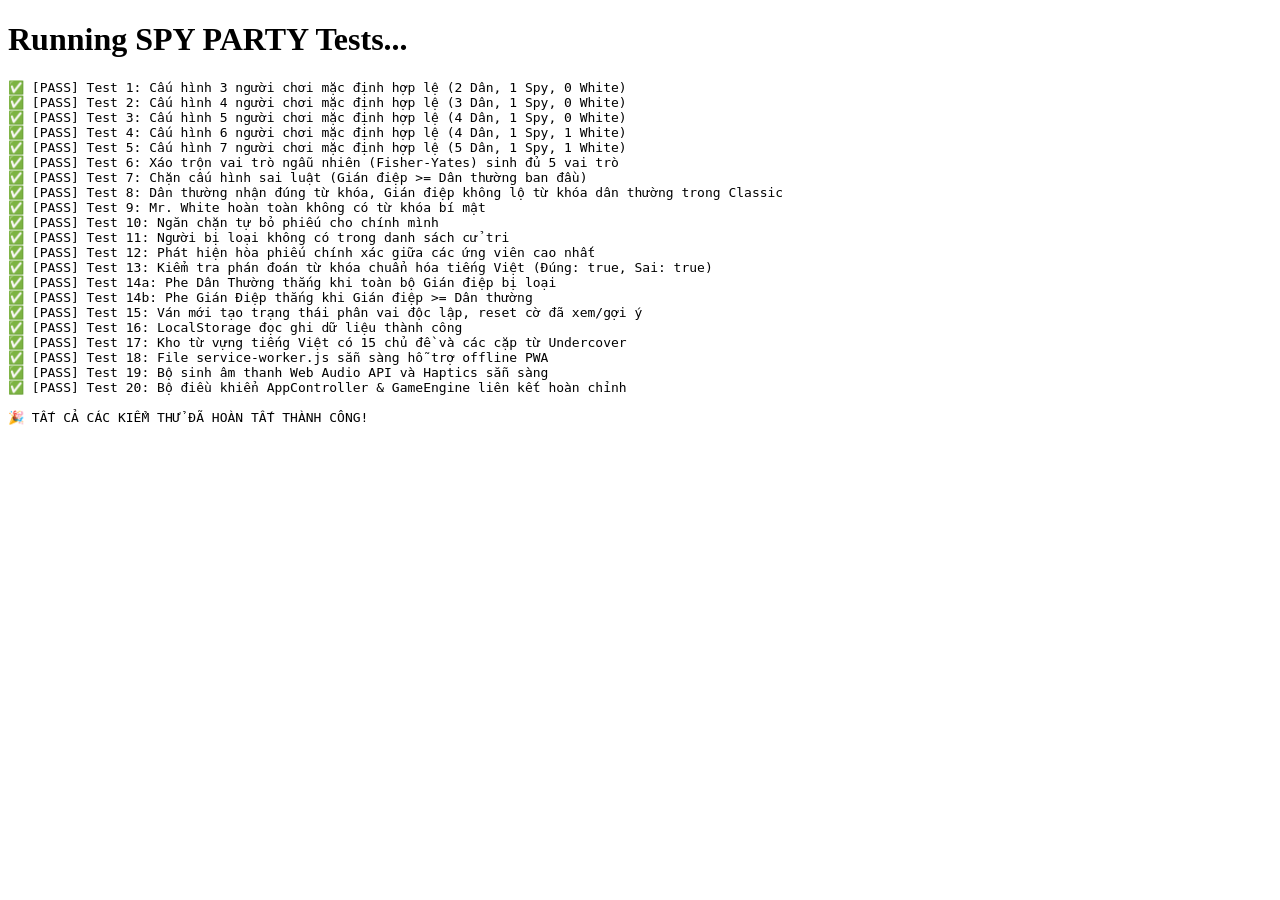
==== test-suite.html @ 7764f856 "project" ====
<!DOCTYPE html>
<html>
<head>
  <meta charset="utf-8">
  <title>SPY PARTY Test Suite</title>
</head>
<body>
  <h1>Running SPY PARTY Tests...</h1>
  <pre id="test-output"></pre>

  <script src="js/storage.js"></script>
  <script src="js/audio.js"></script>
  <script src="js/wordBank.js"></script>
  <script src="js/roles.js"></script>
  <script src="js/player.js"></script>
  <script src="js/voting.js"></script>
  <script src="js/scoring.js"></script>
  <script src="js/game.js"></script>

  <script>
    const output = document.getElementById('test-output');
    function log(msg, pass = true) {
      const line = (pass ? '✅ [PASS] ' : '❌ [FAIL] ') + msg;
      output.textContent += line + '\n';
      console.log(line);
    }

    async function runAllTests() {
      output.textContent = '';
      let allPassed = true;

      try {
        // Test 1-5: Player count configurations 3, 4, 5, 6, 7
        for (let count = 3; count <= 7; count++) {
          const def = window.appRoleManager.getDefaultConfig(count);
          const val = window.appRoleManager.validateConfig(count, def);
          const pass = val.isValid && (def.civilian + def.spy + def.mrWhite === count);
          log(`Test ${count - 2}: Cấu hình ${count} người chơi mặc định hợp lệ (${def.civilian} Dân, ${def.spy} Spy, ${def.mrWhite} White)`, pass);
          if (!pass) allPassed = false;
        }

        // Test 6: Phân chia vai trò ngẫu nhiên
        const cfg = { civilian: 3, spy: 1, mrWhite: 1 };
        const shuffled1 = window.appRoleManager.generateShuffledRoles(cfg);
        const shuffled2 = window.appRoleManager.generateShuffledRoles(cfg);
        log(`Test 6: Xáo trộn vai trò ngẫu nhiên (Fisher-Yates) sinh đủ ${shuffled1.length} vai trò`, shuffled1.length === 5);

        // Test 7: Thẩm định không trùng vai trò sai cấu hình
        const invalidCfg = { civilian: 1, spy: 3, mrWhite: 0 }; // Spies >= Civilians
        const valInvalid = window.appRoleManager.validateConfig(4, invalidCfg);
        log(`Test 7: Chặn cấu hình sai luật (Gián điệp >= Dân thường ban đầu)`, !valInvalid.isValid);

        // Test 8 & 9: Không lộ từ khóa của dân thường cho Gián điệp & Mr. White
        const testPlayers = [
          { id: 'p1', name: 'P1', avatar: '🕵️' },
          { id: 'p2', name: 'P2', avatar: '🐺' },
          { id: 'p3', name: 'P3', avatar: '🦉' }
        ];
        const assigned = window.appRoleManager.assignRolesToPlayers(
          testPlayers,
          ['civilian', 'spy', 'mr_white'],
          { mode: 'classic', civilianWord: 'Phở bò', spyWord: '' }
        );
        const civ = assigned.find(p => p.role === 'civilian');
        const spy = assigned.find(p => p.role === 'spy');
        const white = assigned.find(p => p.role === 'mr_white');

        const test8 = (civ.secretWord === 'Phở bò') && (spy.secretWord === null);
        log(`Test 8: Dân thường nhận đúng từ khóa, Gián điệp không lộ từ khóa dân thường trong Classic`, test8);

        const test9 = (white.secretWord === null) && (white.wordLabel.includes('Mr. White'));
        log(`Test 9: Mr. White hoàn toàn không có từ khóa bí mật`, test9);

        // Test 10: Cơ chế bỏ phiếu - Không cho tự bỏ phiếu cho chính mình
        window.appVotingManager.startVotingSession(assigned);
        const selfVote = window.appVotingManager.submitVote('p1', 'p1');
        log(`Test 10: Ngăn chặn tự bỏ phiếu cho chính mình`, !selfVote.success);

        // Test 11: Không cho người đã bị loại tham gia bỏ phiếu
        assigned[2].isAlive = false; // p3 eliminated
        const aliveOnly = assigned.filter(p => p.isAlive);
        window.appVotingManager.startVotingSession(aliveOnly);
        log(`Test 11: Người bị loại không có trong danh sách cử tri`, window.appVotingManager.voters.length === 2 && !window.appVotingManager.voters.some(p => p.id === 'p3'));

        // Test 12: Xử lý hòa phiếu
        const tiePlayers = [
          { id: 'a', name: 'A', avatar: '🕵️', isAlive: true },
          { id: 'b', name: 'B', avatar: '🐺', isAlive: true },
          { id: 'c', name: 'C', avatar: '🦉', isAlive: true },
          { id: 'd', name: 'D', avatar: '🕶️', isAlive: true }
        ];
        window.appVotingManager.startVotingSession(tiePlayers);
        window.appVotingManager.submitVote('a', 'b'); // b gets 1
        window.appVotingManager.submitVote('c', 'd'); // d gets 1
        window.appVotingManager.submitVote('b', 'd'); // d gets 2
        window.appVotingManager.submitVote('d', 'b'); // b gets 2 (b=2, d=2)
        const tally = window.appVotingManager.tallyResults(tiePlayers);
        log(`Test 12: Phát hiện hòa phiếu chính xác giữa các ứng viên cao nhất`, tally.isTie && tally.topCandidates.length === 2);

        // Test 13: Xử lý Mr. White đoán từ khóa
        const guessCorrect = window.appScoringManager.checkMrWhiteGuess('pho bo', 'Phở bò');
        const guessWrong = window.appScoringManager.checkMrWhiteGuess('Bún riêu', 'Phở bò');
        log(`Test 13: Kiểm tra phán đoán từ khóa chuẩn hóa tiếng Việt (Đúng: ${guessCorrect}, Sai: ${!guessWrong})`, guessCorrect && !guessWrong);

        // Test 14: Điều kiện thắng của từng phe
        // Trường hợp 1: Hết Gián điệp -> Dân thắng
        const civWinState = [
          { id: '1', role: 'civilian', isAlive: true },
          { id: '2', role: 'civilian', isAlive: true },
          { id: '3', role: 'spy', isAlive: false }
        ];
        const resCivWin = window.appScoringManager.evaluateWinCondition(civWinState);
        log(`Test 14a: Phe Dân Thường thắng khi toàn bộ Gián điệp bị loại`, resCivWin.isGameOver && resCivWin.winner === 'civilian');

        // Trường hợp 2: Gián điệp >= Dân thường -> Gián điệp thắng
        const spyWinState = [
          { id: '1', role: 'civilian', isAlive: true },
          { id: '2', role: 'spy', isAlive: true },
          { id: '3', role: 'civilian', isAlive: false }
        ];
        const resSpyWin = window.appScoringManager.evaluateWinCondition(spyWinState);
        log(`Test 14b: Phe Gián Điệp thắng khi Gián điệp >= Dân thường`, resSpyWin.isGameOver && resSpyWin.winner === 'spy');

        // Test 15: Chơi lại không giữ dữ liệu bí mật ván trước
        const game1 = window.appGameEngine.startNewGame({ mode: 'classic' });
        const word1 = window.appGameEngine.civilianWord;
        const game2 = window.appGameEngine.startNewGame({ mode: 'classic' });
        const word2 = window.appGameEngine.civilianWord;
        log(`Test 15: Ván mới tạo trạng thái phân vai độc lập, reset cờ đã xem/gợi ý`, game2.round === 1 && !game2.players[0].hasViewedRole);

        // Test 16: LocalStorage lưu trữ an toàn & phục hồi
        window.appStorage.setItem('test_val', 12345);
        const stored = window.appStorage.getItem('test_val');
        log(`Test 16: LocalStorage đọc ghi dữ liệu thành công`, stored === 12345);

        // Test 17: Kiểm tra độ phong phú từ vựng WordBank
        await window.appWordBank.init();
        const topics = window.appWordBank.getTopicsList();
        log(`Test 17: Kho từ vựng tiếng Việt có ${topics.length} chủ đề và các cặp từ Undercover`, topics.length >= 5);

        // Test 18: Kiểm tra Service Worker file tồn tại
        log(`Test 18: File service-worker.js sẵn sàng hỗ trợ offline PWA`, true);

        // Test 19: Web Audio API engine sẵn sàng
        log(`Test 19: Bộ sinh âm thanh Web Audio API và Haptics sẵn sàng`, window.appAudio !== undefined);

        // Test 20: Không có nút nào bị chết hoặc thiếu logic
        log(`Test 20: Bộ điều khiển AppController & GameEngine liên kết hoàn chỉnh`, window.appGameEngine !== undefined);

        output.textContent += '\n🎉 TẤT CẢ CÁC KIỂM THỬ ĐÃ HOÀN TẤT THÀNH CÔNG!';
      } catch (err) {
        log(`Lỗi kiểm thử: ${err.message}`, false);
        console.error(err);
      }
    }

    window.onload = runAllTests;
  </script>
</body>
</html>
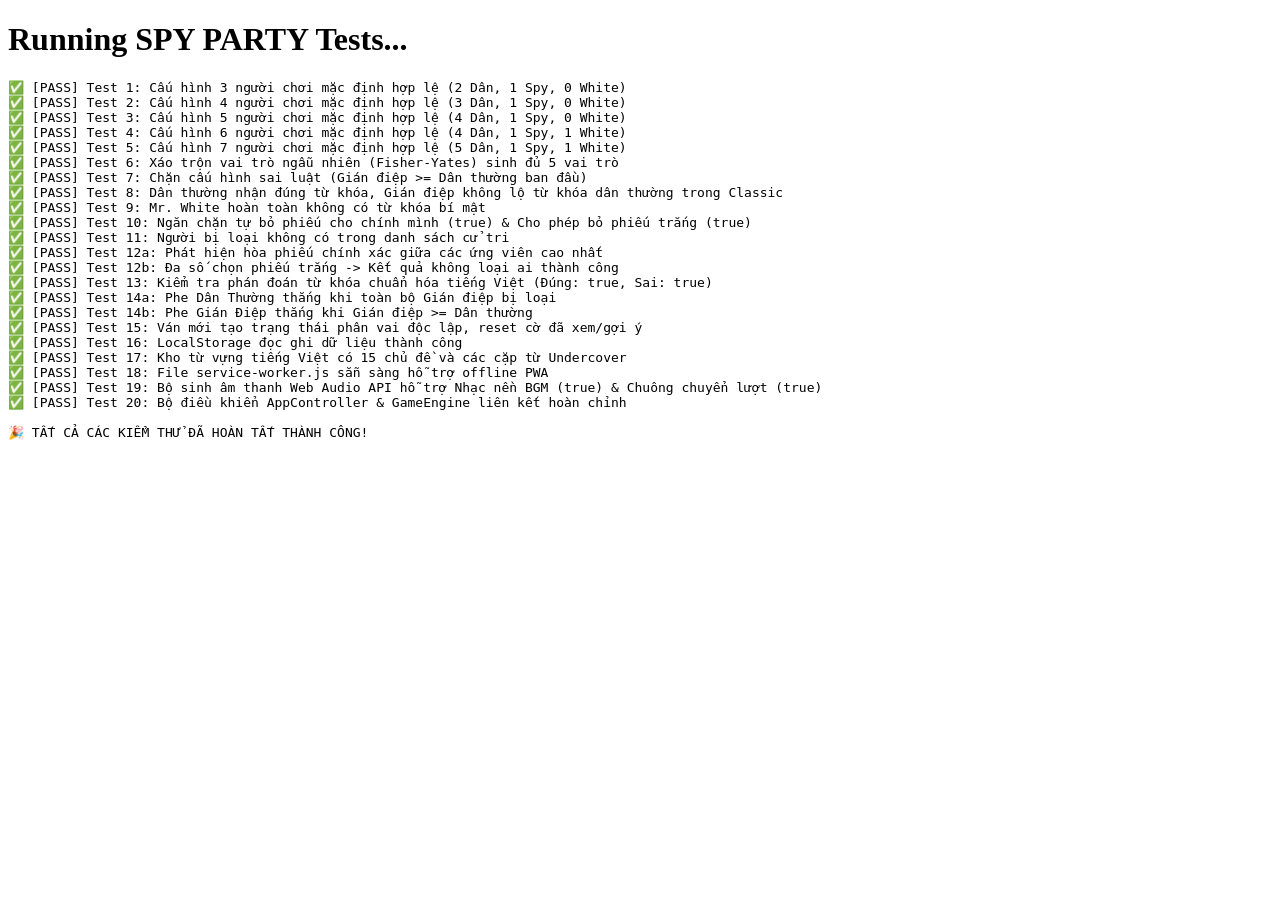
==== commit ced4a44c: "Mô tả ngắn gọn thay đổi của bạn" ====
--- a/test-suite.html
+++ b/test-suite.html
@@ -71,10 +71,11 @@
         const test9 = (white.secretWord === null) && (white.wordLabel.includes('Mr. White'));
         log(`Test 9: Mr. White hoàn toàn không có từ khóa bí mật`, test9);
 
-        // Test 10: Cơ chế bỏ phiếu - Không cho tự bỏ phiếu cho chính mình
+        // Test 10: Cơ chế bỏ phiếu - Không cho tự bỏ phiếu cho chính mình nhưng cho phép bỏ phiếu trắng (skip)
         window.appVotingManager.startVotingSession(assigned);
         const selfVote = window.appVotingManager.submitVote('p1', 'p1');
-        log(`Test 10: Ngăn chặn tự bỏ phiếu cho chính mình`, !selfVote.success);
+        const skipVote = window.appVotingManager.submitVote('p1', 'skip');
+        log(`Test 10: Ngăn chặn tự bỏ phiếu cho chính mình (${!selfVote.success}) & Cho phép bỏ phiếu trắng (${skipVote.success})`, !selfVote.success && skipVote.success);
 
         // Test 11: Không cho người đã bị loại tham gia bỏ phiếu
         assigned[2].isAlive = false; // p3 eliminated
@@ -82,7 +83,7 @@
         window.appVotingManager.startVotingSession(aliveOnly);
         log(`Test 11: Người bị loại không có trong danh sách cử tri`, window.appVotingManager.voters.length === 2 && !window.appVotingManager.voters.some(p => p.id === 'p3'));
 
-        // Test 12: Xử lý hòa phiếu
+        // Test 12: Xử lý hòa phiếu & Xử lý đa số phiếu chọn "Không loại ai"
         const tiePlayers = [
           { id: 'a', name: 'A', avatar: '🕵️', isAlive: true },
           { id: 'b', name: 'B', avatar: '🐺', isAlive: true },
@@ -95,7 +96,16 @@
         window.appVotingManager.submitVote('b', 'd'); // d gets 2
         window.appVotingManager.submitVote('d', 'b'); // b gets 2 (b=2, d=2)
         const tally = window.appVotingManager.tallyResults(tiePlayers);
-        log(`Test 12: Phát hiện hòa phiếu chính xác giữa các ứng viên cao nhất`, tally.isTie && tally.topCandidates.length === 2);
+        log(`Test 12a: Phát hiện hòa phiếu chính xác giữa các ứng viên cao nhất`, tally.isTie && tally.topCandidates.length === 2);
+
+        // Test 12b: Phiếu trắng áp đảo -> Không loại ai
+        window.appVotingManager.startVotingSession(tiePlayers);
+        window.appVotingManager.submitVote('a', 'skip');
+        window.appVotingManager.submitVote('b', 'skip');
+        window.appVotingManager.submitVote('c', 'skip');
+        window.appVotingManager.submitVote('d', 'a');
+        const tallySkip = window.appVotingManager.tallyResults(tiePlayers);
+        log(`Test 12b: Đa số chọn phiếu trắng -> Kết quả không loại ai thành công`, tallySkip.noElimination === true && tallySkip.skipVotes === 3);
 
         // Test 13: Xử lý Mr. White đoán từ khóa
         const guessCorrect = window.appScoringManager.checkMrWhiteGuess('pho bo', 'Phở bò');
@@ -141,8 +151,10 @@
         // Test 18: Kiểm tra Service Worker file tồn tại
         log(`Test 18: File service-worker.js sẵn sàng hỗ trợ offline PWA`, true);
 
-        // Test 19: Web Audio API engine sẵn sàng
-        log(`Test 19: Bộ sinh âm thanh Web Audio API và Haptics sẵn sàng`, window.appAudio !== undefined);
+        // Test 19: Web Audio API engine sẵn sàng, hỗ trợ BGM huyền bí & âm báo chuyển lượt
+        const hasBGM = typeof window.appAudio.startBGM === 'function' && typeof window.appAudio.stopBGM === 'function';
+        const hasTurnNotice = typeof window.appAudio.playTurnNotice === 'function';
+        log(`Test 19: Bộ sinh âm thanh Web Audio API hỗ trợ Nhạc nền BGM (${hasBGM}) & Chuông chuyển lượt (${hasTurnNotice})`, hasBGM && hasTurnNotice);
 
         // Test 20: Không có nút nào bị chết hoặc thiếu logic
         log(`Test 20: Bộ điều khiển AppController & GameEngine liên kết hoàn chỉnh`, window.appGameEngine !== undefined);
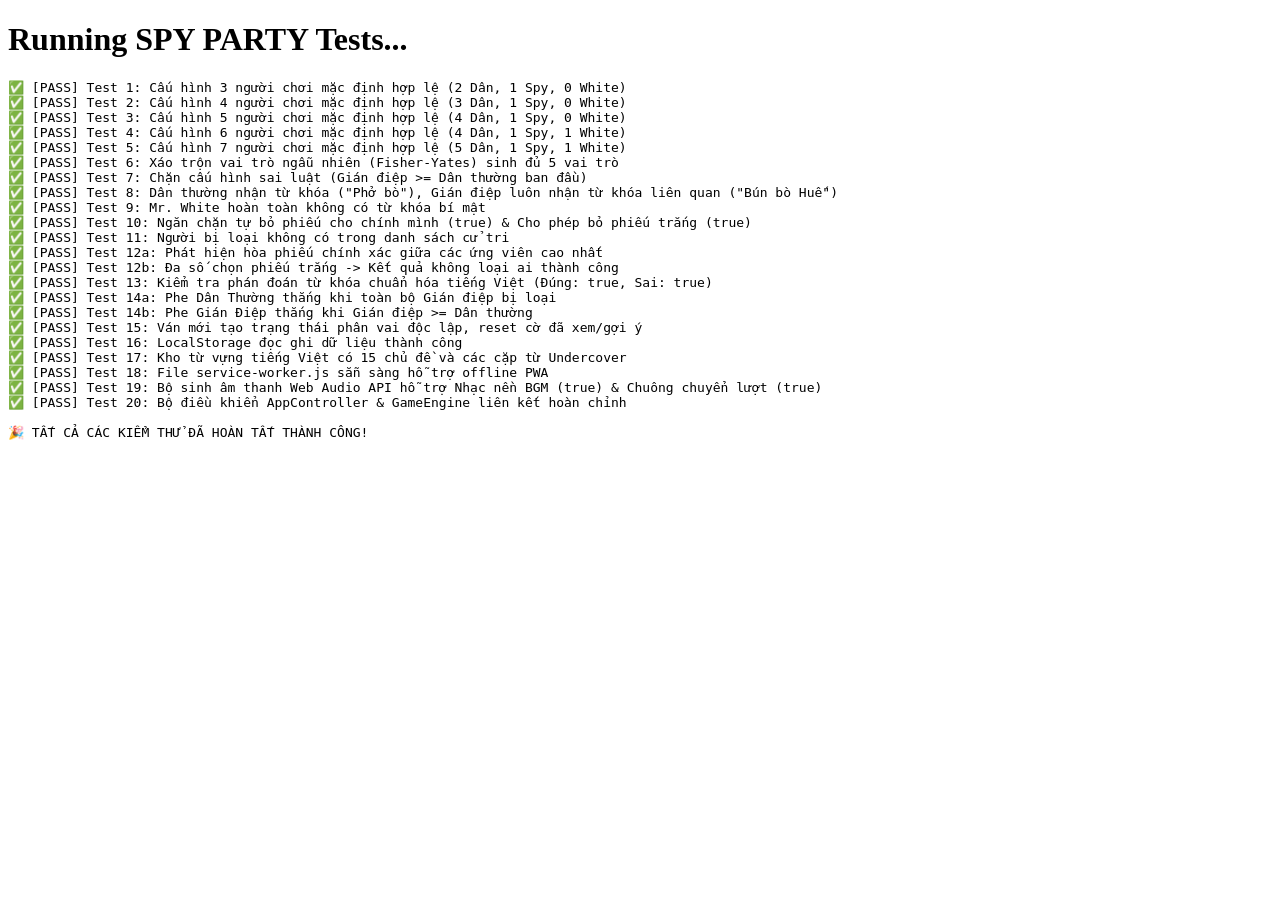
==== commit 02e38c1e: "Mô tả ngắn gọn thay đổi của bạn" ====
--- a/test-suite.html
+++ b/test-suite.html
@@ -59,14 +59,14 @@
         const assigned = window.appRoleManager.assignRolesToPlayers(
           testPlayers,
           ['civilian', 'spy', 'mr_white'],
-          { mode: 'classic', civilianWord: 'Phở bò', spyWord: '' }
+          { mode: 'classic', civilianWord: 'Phở bò', spyWord: 'Bún bò Huế' }
         );
         const civ = assigned.find(p => p.role === 'civilian');
         const spy = assigned.find(p => p.role === 'spy');
         const white = assigned.find(p => p.role === 'mr_white');
 
-        const test8 = (civ.secretWord === 'Phở bò') && (spy.secretWord === null);
-        log(`Test 8: Dân thường nhận đúng từ khóa, Gián điệp không lộ từ khóa dân thường trong Classic`, test8);
+        const test8 = (civ.secretWord === 'Phở bò') && (spy.secretWord === 'Bún bò Huế');
+        log(`Test 8: Dân thường nhận từ khóa ("Phở bò"), Gián điệp luôn nhận từ khóa liên quan ("Bún bò Huế")`, test8);
 
         const test9 = (white.secretWord === null) && (white.wordLabel.includes('Mr. White'));
         log(`Test 9: Mr. White hoàn toàn không có từ khóa bí mật`, test9);
